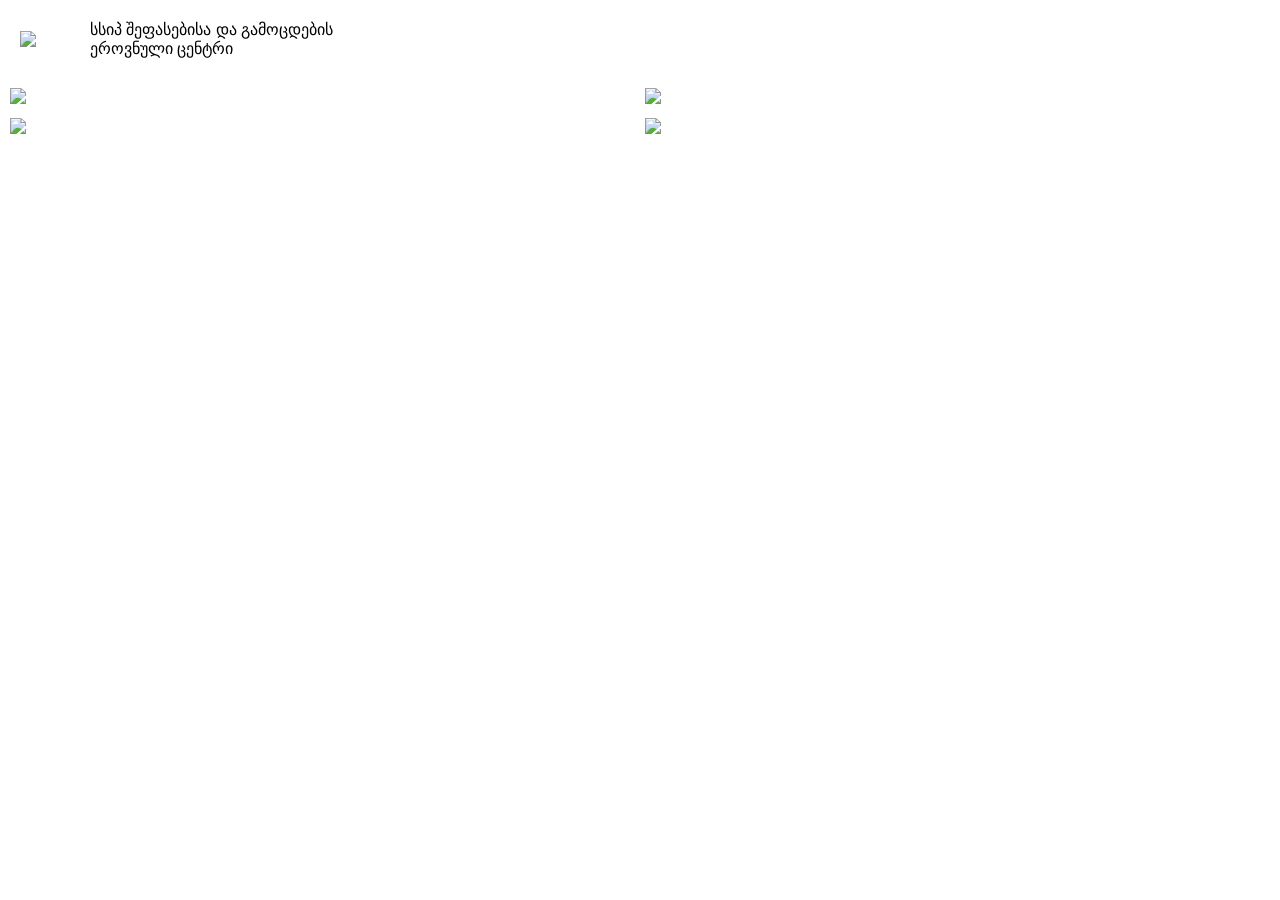
==== index.html @ 56c86636 "Add files via upload" ====
<!DOCTYPE html>
<html lang="ka">
<head>
    <meta charset="UTF-8">
    <title>NAEC</title>
    <link rel="stylesheet" href="style.css">
</head>
<body>

<div class="container">

    <!-- HEADER -->
    <div class="header">
        <img src="https://naec.ge/resources/images/logo.png" class="logo">
        <div class="header-text">
            სსიპ შეფასებისა და გამოცდების<br>
            ეროვნული ცენტრი
        </div>
    </div>

    <!-- GRID -->
    <div class="grid">

        <div class="card" data-link="uee.html">
            <img src="https://online.naec.ge/defonline/images/uee1.png">
        </div>

        <div class="card" data-link="mag.html">
            <img src="https://online.naec.ge/defonline/images/mag1.png">
        </div>

        <div class="card faded">
            <img src="https://online.naec.ge/defonline/images/teach1.png">
        </div>

        <div class="card" data-link="olymp.html">
            <img src="https://online.naec.ge/defonline/images/olimp1.png">
        </div>

    </div>

</div>

<script src="script.js"></script>
</body>
</html>
---- style.css ----
body {
    margin: 0;
    font-family: Arial;
}

/* HEADER */
.header {
    display: flex;
    align-items: center;
    padding: 20px;
}

.logo {
    width: 70px;
}

.grid {
    display: grid;
    grid-template-columns: 1fr 1fr;
    gap: 10px;
    padding: 10px;
}

.card img {
    width: 100%;
}

/* მეორე გვერდი */
.wrapper {
    padding: 20px;
}

.row {
    background: #eee;
    padding: 15px;
    margin-bottom: 10px;
    cursor: pointer;
}

/* მესამე */
.box {
    padding: 20px;
}

button {
    padding: 10px;
}
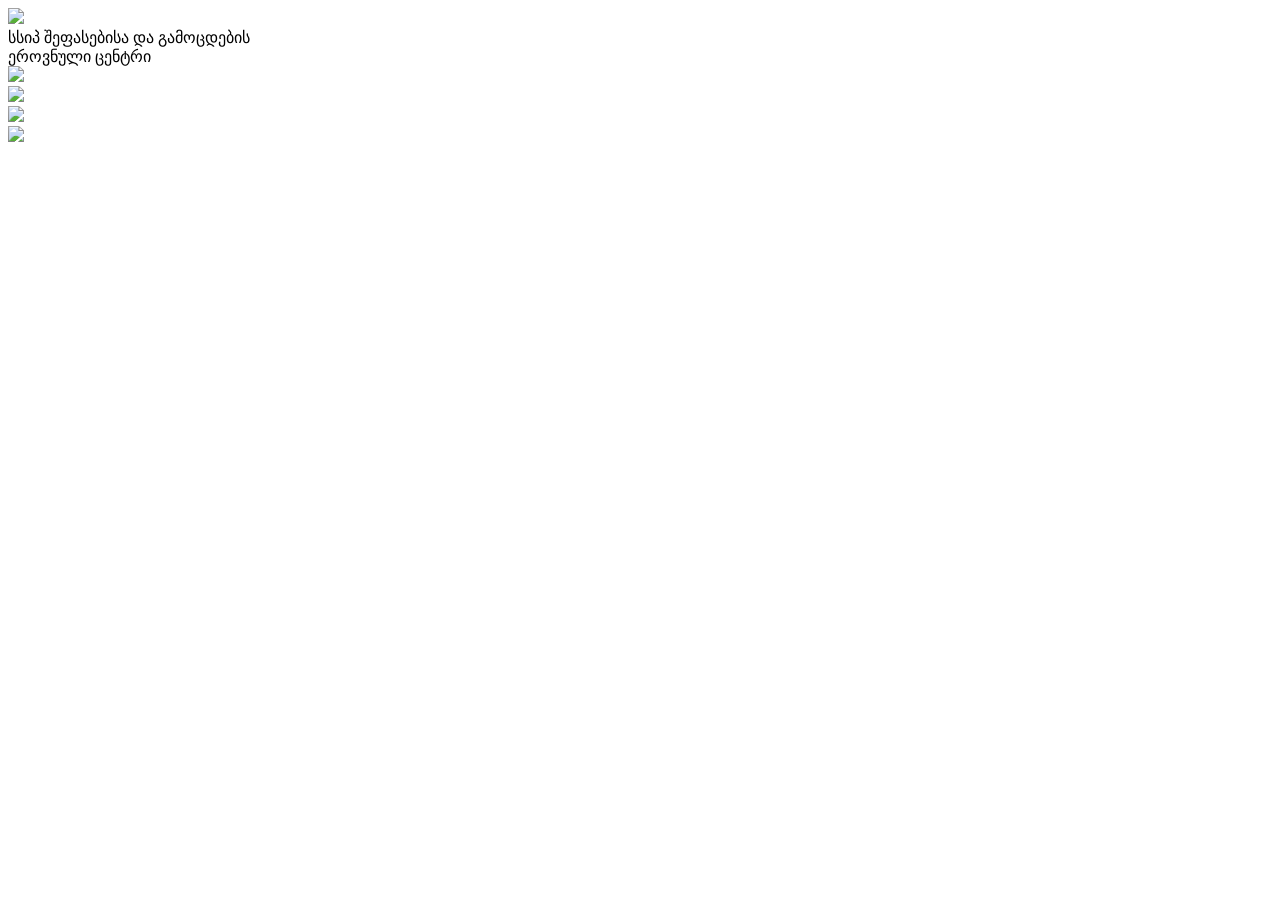
==== commit b77fe344: "Update index.html" ====
--- a/index.html
+++ b/index.html
@@ -2,8 +2,11 @@
 <html lang="ka">
 <head>
     <meta charset="UTF-8">
+    <meta name="viewport" content="width=device-width, initial-scale=1.0">
     <title>NAEC</title>
-    <link rel="stylesheet" href="style.css">
+
+    <!-- FIXED CSS PATH (მთავარია ეს) -->
+    <link rel="stylesheet" href="/Naecn/style.css?v=2">
 </head>
 <body>
 
@@ -41,6 +44,8 @@
 
 </div>
 
-<script src="script.js"></script>
+<!-- JS defer რომ არ დააგვიანოს -->
+<script src="/Naecn/script.js" defer></script>
+
 </body>
-</html>+</html>
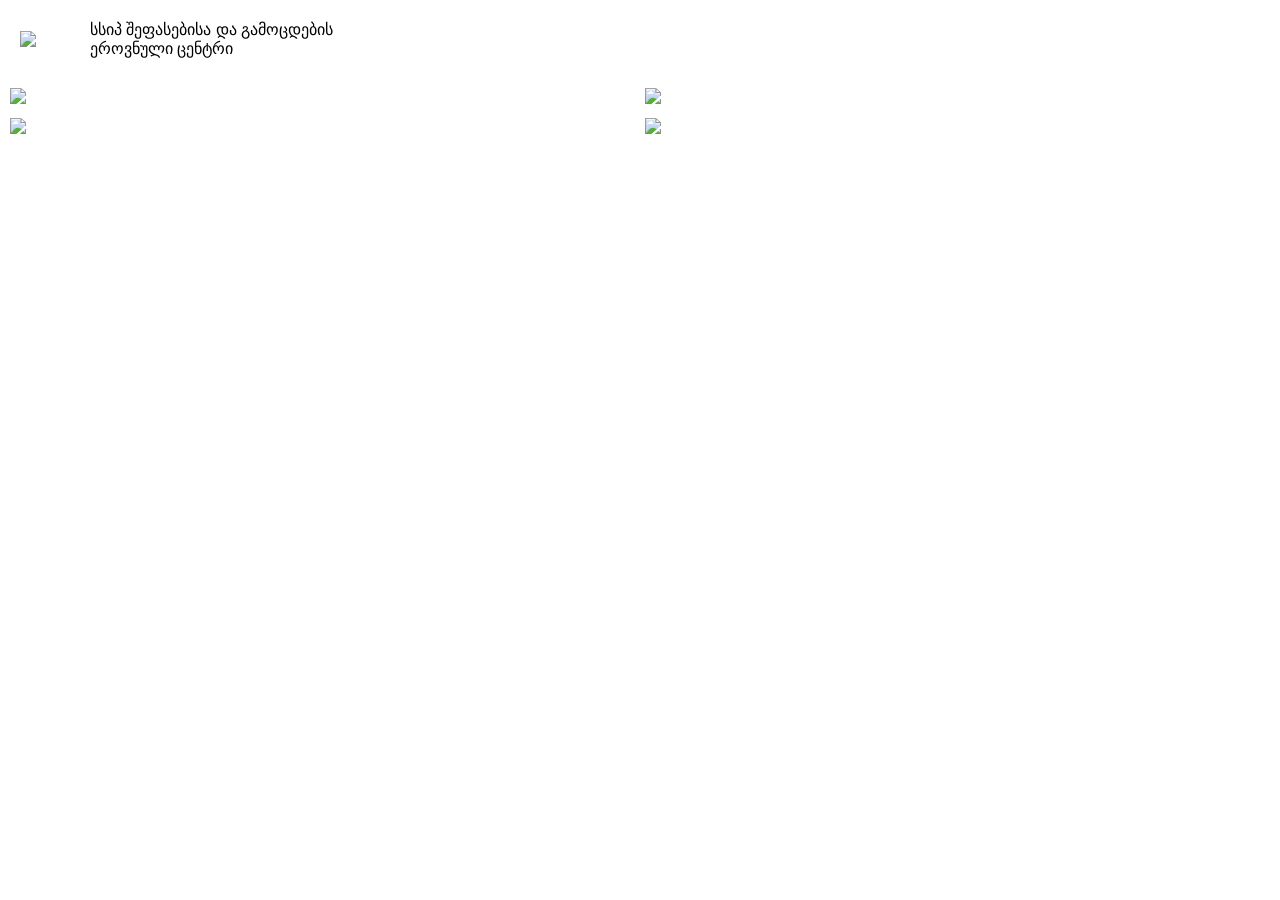
==== commit 1b1f505a: "Update index.html" ====
--- a/index.html
+++ b/index.html
@@ -5,8 +5,8 @@
     <meta name="viewport" content="width=device-width, initial-scale=1.0">
     <title>NAEC</title>
 
-    <!-- FIXED CSS PATH (მთავარია ეს) -->
-    <link rel="stylesheet" href="/Naecn/style.css?v=2">
+    <!-- სწორი CSS (relative path + cache fix) -->
+    <link rel="stylesheet" href="./style.css?v=5">
 </head>
 <body>
 
@@ -44,8 +44,8 @@
 
 </div>
 
-<!-- JS defer რომ არ დააგვიანოს -->
-<script src="/Naecn/script.js" defer></script>
+<!-- JS defer რომ CSS არ დააგვიანოს -->
+<script src="./script.js" defer></script>
 
 </body>
 </html>
--- a/style.css
+++ b/style.css
@@ -0,0 +1,47 @@
+body {
+    margin: 0;
+    font-family: Arial;
+}
+
+/* HEADER */
+.header {
+    display: flex;
+    align-items: center;
+    padding: 20px;
+}
+
+.logo {
+    width: 70px;
+}
+
+.grid {
+    display: grid;
+    grid-template-columns: 1fr 1fr;
+    gap: 10px;
+    padding: 10px;
+}
+
+.card img {
+    width: 100%;
+}
+
+/* მეორე გვერდი */
+.wrapper {
+    padding: 20px;
+}
+
+.row {
+    background: #eee;
+    padding: 15px;
+    margin-bottom: 10px;
+    cursor: pointer;
+}
+
+/* მესამე */
+.box {
+    padding: 20px;
+}
+
+button {
+    padding: 10px;
+}
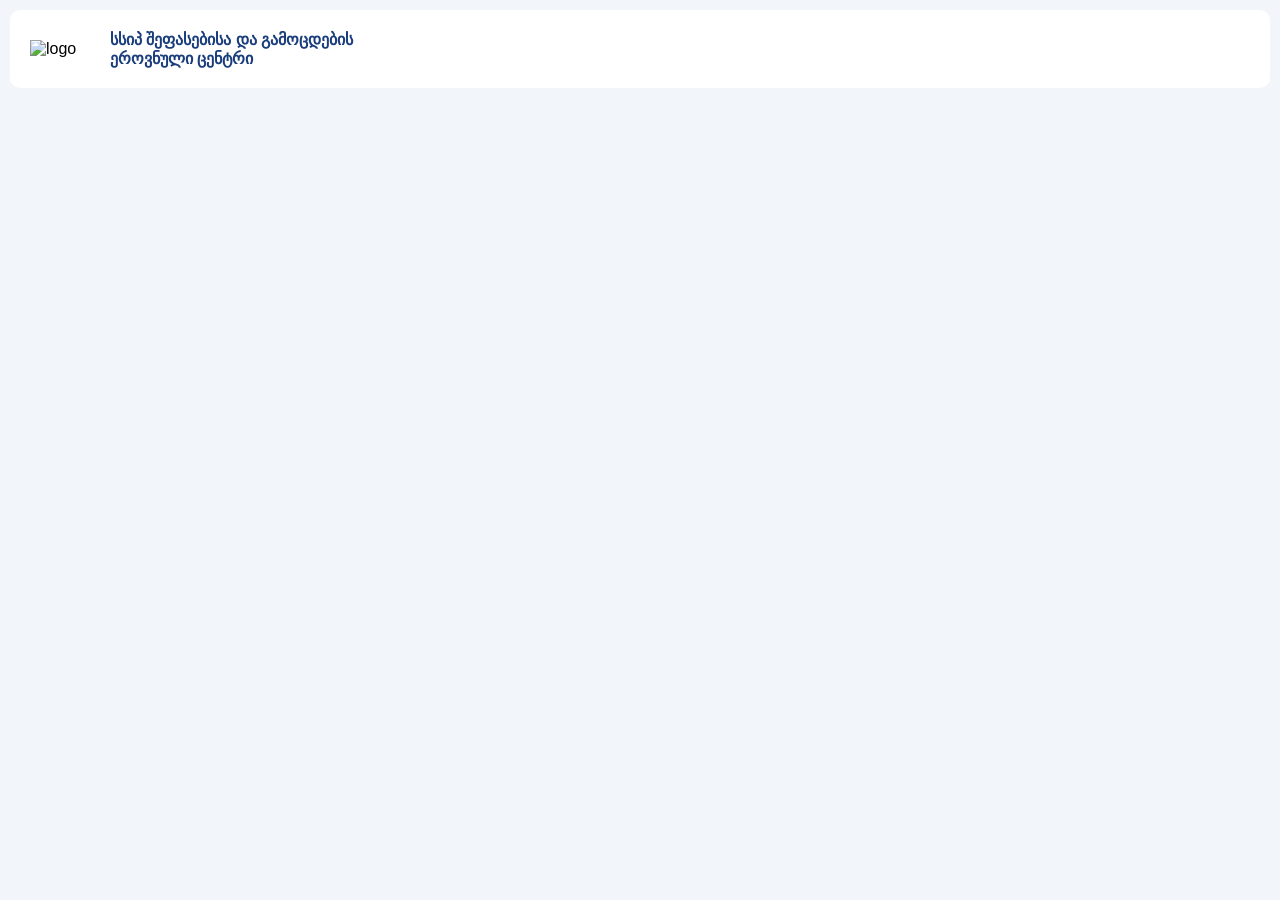
==== commit 5c8beaf6: "Update index.html" ====
--- a/index.html
+++ b/index.html
@@ -5,8 +5,8 @@
     <meta name="viewport" content="width=device-width, initial-scale=1.0">
     <title>NAEC</title>
 
-    <!-- სწორი CSS (relative path + cache fix) -->
-    <link rel="stylesheet" href="./style.css?v=5">
+    <!-- CSS -->
+    <link rel="stylesheet" href="style.css">
 </head>
 <body>
 
@@ -14,7 +14,7 @@
 
     <!-- HEADER -->
     <div class="header">
-        <img src="https://naec.ge/resources/images/logo.png" class="logo">
+        <img src="https://naec.ge/resources/images/logo.png" class="logo" alt="logo">
         <div class="header-text">
             სსიპ შეფასებისა და გამოცდების<br>
             ეროვნული ცენტრი
@@ -25,27 +25,27 @@
     <div class="grid">
 
         <div class="card" data-link="uee.html">
-            <img src="https://online.naec.ge/defonline/images/uee1.png">
+            <img src="https://online.naec.ge/defonline/images/uee1.png" alt="">
         </div>
 
         <div class="card" data-link="mag.html">
-            <img src="https://online.naec.ge/defonline/images/mag1.png">
+            <img src="https://online.naec.ge/defonline/images/mag1.png" alt="">
         </div>
 
         <div class="card faded">
-            <img src="https://online.naec.ge/defonline/images/teach1.png">
+            <img src="https://online.naec.ge/defonline/images/teach1.png" alt="">
         </div>
 
         <div class="card" data-link="olymp.html">
-            <img src="https://online.naec.ge/defonline/images/olimp1.png">
+            <img src="https://online.naec.ge/defonline/images/olimp1.png" alt="">
         </div>
 
     </div>
 
 </div>
 
-<!-- JS defer რომ CSS არ დააგვიანოს -->
-<script src="./script.js" defer></script>
+<!-- JS -->
+<script src="script.js"></script>
 
 </body>
 </html>
--- a/style.css
+++ b/style.css
@@ -1,6 +1,7 @@
 body {
     margin: 0;
-    font-family: Arial;
+    font-family: Arial, sans-serif;
+    background: #f2f6fb; /* ფონიც დაემატა */
 }
 
 /* HEADER */
@@ -8,21 +9,50 @@
     display: flex;
     align-items: center;
     padding: 20px;
+    background: #ffffff;
+    border-radius: 10px;
+    margin: 10px;
 }
 
 .logo {
     width: 70px;
 }
 
+.header-text {
+    margin-left: 10px;
+    font-weight: bold;
+    color: #1a3d7c; /* ლურჯი ფერი */
+}
+
+/* GRID */
 .grid {
     display: grid;
     grid-template-columns: 1fr 1fr;
-    gap: 10px;
+    gap: 15px;
     padding: 10px;
+}
+
+/* CARD */
+.card {
+    background: #ffffff;
+    border-radius: 12px;
+    overflow: hidden;
+    cursor: pointer;
+    transition: 0.3s;
+}
+
+.card:hover {
+    transform: scale(1.05);
 }
 
 .card img {
     width: 100%;
+    display: block;
+}
+
+/* FADED */
+.faded {
+    opacity: 0.5;
 }
 
 /* მეორე გვერდი */
@@ -31,10 +61,16 @@
 }
 
 .row {
-    background: #eee;
+    background: #ffffff;
     padding: 15px;
     margin-bottom: 10px;
+    border-radius: 8px;
     cursor: pointer;
+    transition: 0.2s;
+}
+
+.row:hover {
+    background: #e6eefc;
 }
 
 /* მესამე */
@@ -42,6 +78,11 @@
     padding: 20px;
 }
 
+/* BUTTON */
 button {
     padding: 10px;
-}+    background: #1a3d7c;
+    color: white;
+    border: none;
+    border-radius: 6px;
+}
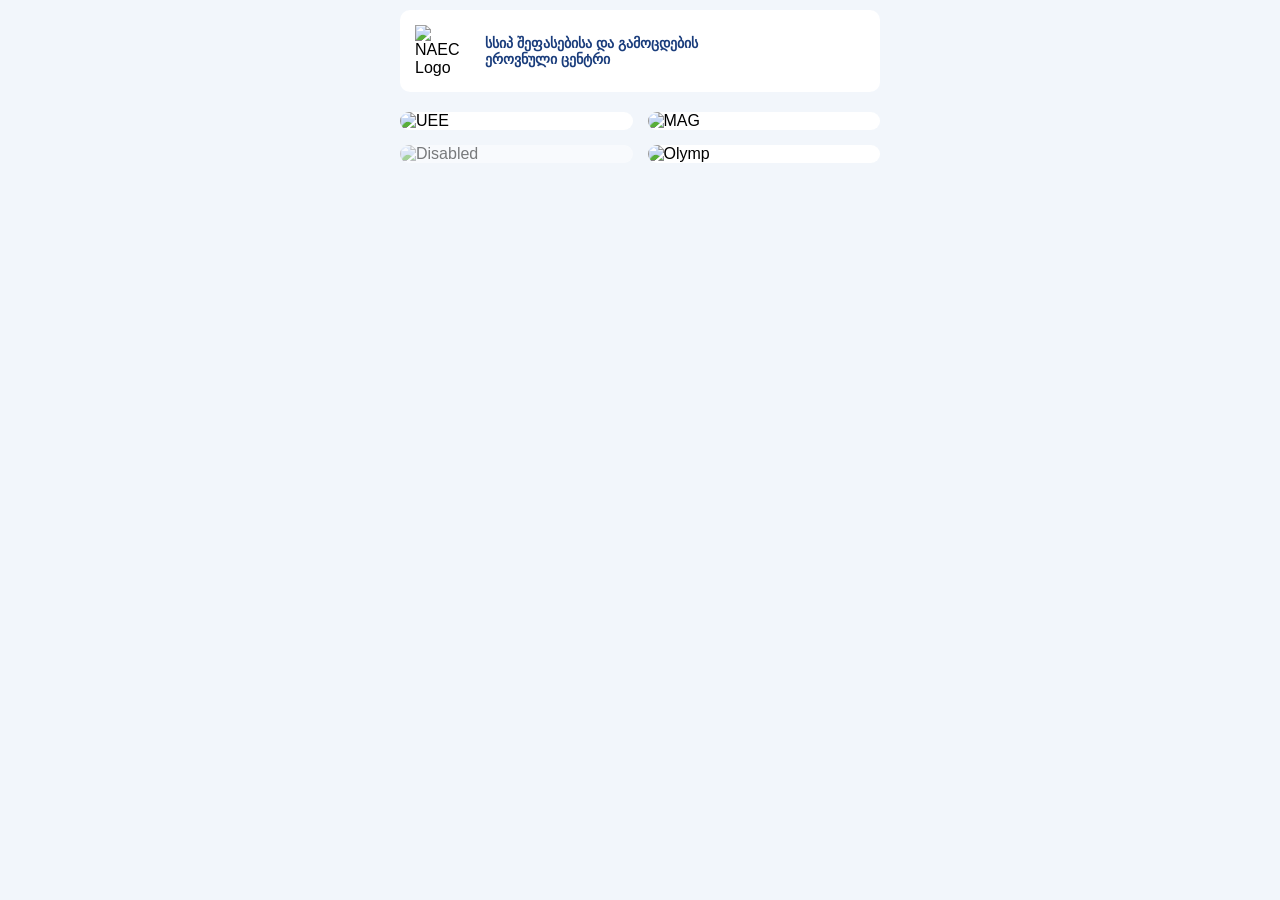
==== commit d244c90d: "Update index.html" ====
--- a/index.html
+++ b/index.html
@@ -13,38 +13,38 @@
 <div class="container">
 
     <!-- HEADER -->
-    <div class="header">
-        <img src="https://naec.ge/resources/images/logo.png" class="logo" alt="logo">
+    <header class="header">
+        <img src="https://naec.ge/resources/images/logo.png" class="logo" alt="NAEC Logo">
         <div class="header-text">
             სსიპ შეფასებისა და გამოცდების<br>
             ეროვნული ცენტრი
         </div>
-    </div>
+    </header>
 
     <!-- GRID -->
-    <div class="grid">
+    <main class="grid">
 
         <div class="card" data-link="uee.html">
-            <img src="https://online.naec.ge/defonline/images/uee1.png" alt="">
+            <img src="https://online.naec.ge/defonline/images/uee1.png" alt="UEE">
         </div>
 
         <div class="card" data-link="mag.html">
-            <img src="https://online.naec.ge/defonline/images/mag1.png" alt="">
+            <img src="https://online.naec.ge/defonline/images/mag1.png" alt="MAG">
         </div>
 
         <div class="card faded">
-            <img src="https://online.naec.ge/defonline/images/teach1.png" alt="">
+            <img src="https://online.naec.ge/defonline/images/teach1.png" alt="Disabled">
         </div>
 
         <div class="card" data-link="olymp.html">
-            <img src="https://online.naec.ge/defonline/images/olimp1.png" alt="">
+            <img src="https://online.naec.ge/defonline/images/olimp1.png" alt="Olymp">
         </div>
 
-    </div>
+    </main>
 
 </div>
 
-<!-- JS -->
+<!-- JS ბოლოში რომ სწორად ჩაიტვირთოს -->
 <script src="script.js"></script>
 
 </body>
--- a/style.css
+++ b/style.css
@@ -1,27 +1,38 @@
+* {
+    box-sizing: border-box;
+}
+
 body {
     margin: 0;
     font-family: Arial, sans-serif;
-    background: #f2f6fb; /* ფონიც დაემატა */
+    background: #f2f6fb;
+}
+
+/* CONTAINER */
+.container {
+    max-width: 500px;
+    margin: auto;
 }
 
 /* HEADER */
 .header {
     display: flex;
     align-items: center;
-    padding: 20px;
+    padding: 15px;
     background: #ffffff;
     border-radius: 10px;
     margin: 10px;
 }
 
 .logo {
-    width: 70px;
+    width: 60px;
 }
 
 .header-text {
     margin-left: 10px;
     font-weight: bold;
-    color: #1a3d7c; /* ლურჯი ფერი */
+    color: #1a3d7c;
+    font-size: 14px;
 }
 
 /* GRID */
@@ -38,7 +49,7 @@
     border-radius: 12px;
     overflow: hidden;
     cursor: pointer;
-    transition: 0.3s;
+    transition: transform 0.3s ease;
 }
 
 .card:hover {
@@ -53,6 +64,7 @@
 /* FADED */
 .faded {
     opacity: 0.5;
+    pointer-events: none; /* რომ არ დააჭიროს */
 }
 
 /* მეორე გვერდი */
@@ -73,16 +85,39 @@
     background: #e6eefc;
 }
 
-/* მესამე */
+/* მესამე გვერდი */
 .box {
     padding: 20px;
 }
 
+/* INPUT */
+input {
+    width: 100%;
+    padding: 10px;
+    margin-bottom: 10px;
+    border: 1px solid #ccc;
+    border-radius: 6px;
+}
+
 /* BUTTON */
 button {
-    padding: 10px;
+    width: 100%;
+    padding: 12px;
     background: #1a3d7c;
     color: white;
     border: none;
     border-radius: 6px;
+    font-size: 16px;
+    cursor: pointer;
 }
+
+button:hover {
+    background: #163060;
+}
+
+/* ERROR TEXT */
+#error {
+    color: red;
+    margin-top: 10px;
+    font-size: 14px;
+}
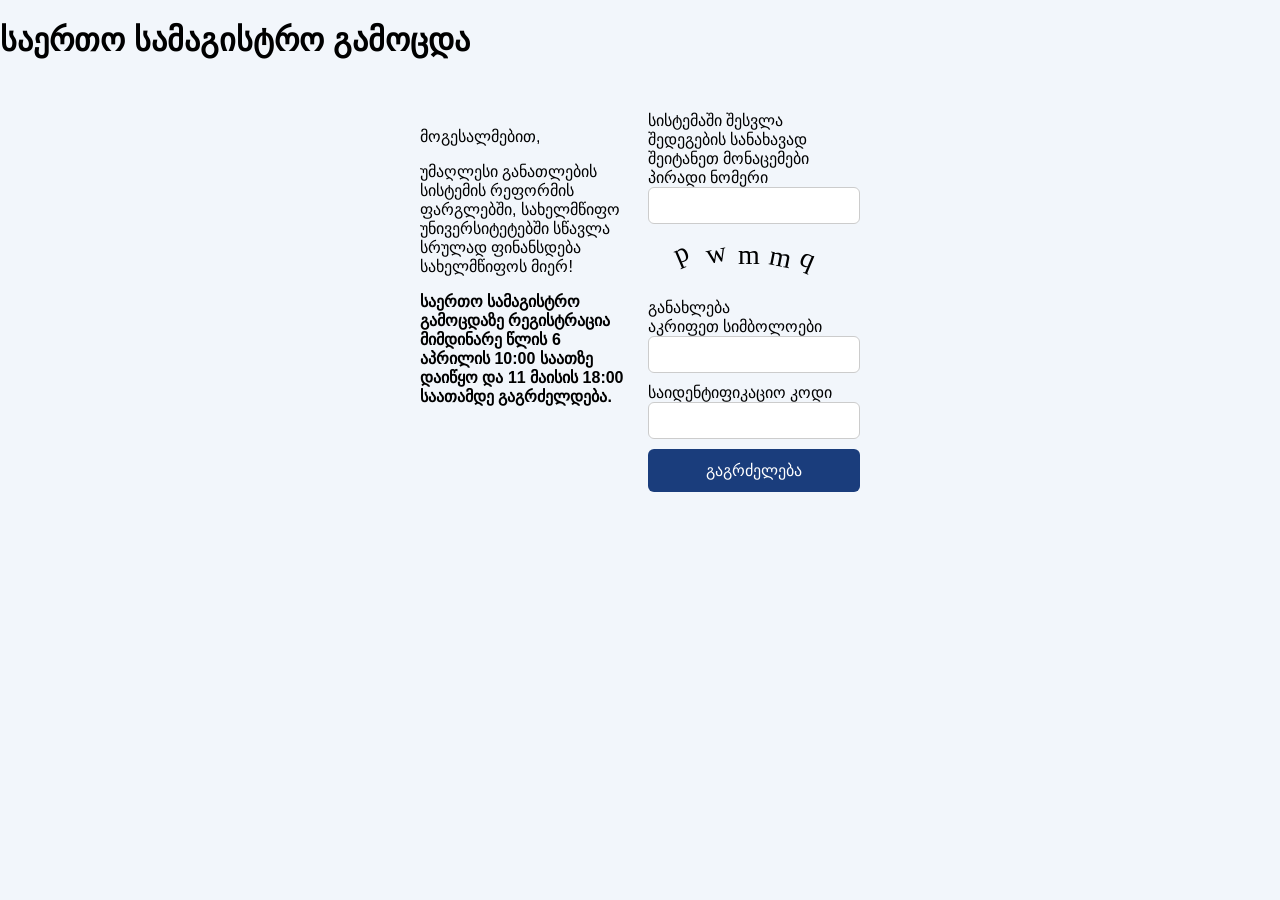
==== commit e4eb2588: "Update index.html" ====
--- a/index.html
+++ b/index.html
@@ -1,50 +1,72 @@
 <!DOCTYPE html>
 <html lang="ka">
 <head>
-    <meta charset="UTF-8">
-    <meta name="viewport" content="width=device-width, initial-scale=1.0">
-    <title>NAEC</title>
+<meta charset="UTF-8">
+<title>NAEC</title>
 
-    <!-- CSS -->
-    <link rel="stylesheet" href="style.css">
+<link rel="stylesheet" href="style.css">
+
 </head>
+
 <body>
 
+<h1>საერთო სამაგისტრო გამოცდა</h1>
+
 <div class="container">
+<div class="box">
+<div class="grid">
 
-    <!-- HEADER -->
-    <header class="header">
-        <img src="https://naec.ge/resources/images/logo.png" class="logo" alt="NAEC Logo">
-        <div class="header-text">
-            სსიპ შეფასებისა და გამოცდების<br>
-            ეროვნული ცენტრი
-        </div>
-    </header>
+<div class="left">
+<p>მოგესალმებით,</p>
 
-    <!-- GRID -->
-    <main class="grid">
+<p>უმაღლესი განათლების სისტემის რეფორმის ფარგლებში, სახელმწიფო უნივერსიტეტებში სწავლა სრულად ფინანსდება სახელმწიფოს მიერ!</p>
 
-        <div class="card" data-link="uee.html">
-            <img src="https://online.naec.ge/defonline/images/uee1.png" alt="UEE">
-        </div>
-
-        <div class="card" data-link="mag.html">
-            <img src="https://online.naec.ge/defonline/images/mag1.png" alt="MAG">
-        </div>
-
-        <div class="card faded">
-            <img src="https://online.naec.ge/defonline/images/teach1.png" alt="Disabled">
-        </div>
-
-        <div class="card" data-link="olymp.html">
-            <img src="https://online.naec.ge/defonline/images/olimp1.png" alt="Olymp">
-        </div>
-
-    </main>
+<p><b>საერთო სამაგისტრო გამოცდაზე რეგისტრაცია მიმდინარე წლის 6 აპრილის 10:00 საათზე დაიწყო და 11 მაისის 18:00 საათამდე გაგრძელდება.</b></p>
 
 </div>
 
-<!-- JS ბოლოში რომ სწორად ჩაიტვირთოს -->
+<div class="form-box">
+<div class="form-inner">
+
+<div class="form-header">სისტემაში შესვლა</div>
+
+<div class="form-body">
+
+<div class="blue-text">
+შედეგების სანახავად შეიტანეთ მონაცემები
+</div>
+
+<label>პირადი ნომერი</label>
+<input id="pid" type="text">
+
+<div class="captcha">
+
+<div class="captcha-box">
+<canvas id="captchaCanvas"></canvas>
+</div>
+
+<div class="refresh" onclick="generateCaptcha()">განახლება</div>
+
+<label>აკრიფეთ სიმბოლოები</label>
+<input id="captchaInput" type="text">
+
+</div>
+
+<label>საიდენტიფიკაციო კოდი</label>
+<input id="code" type="text">
+
+<button onclick="login()">გაგრძელება</button>
+
+<div id="error"></div>
+
+</div>
+</div>
+</div>
+
+</div>
+</div>
+</div>
+
 <script src="script.js"></script>
 
 </body>
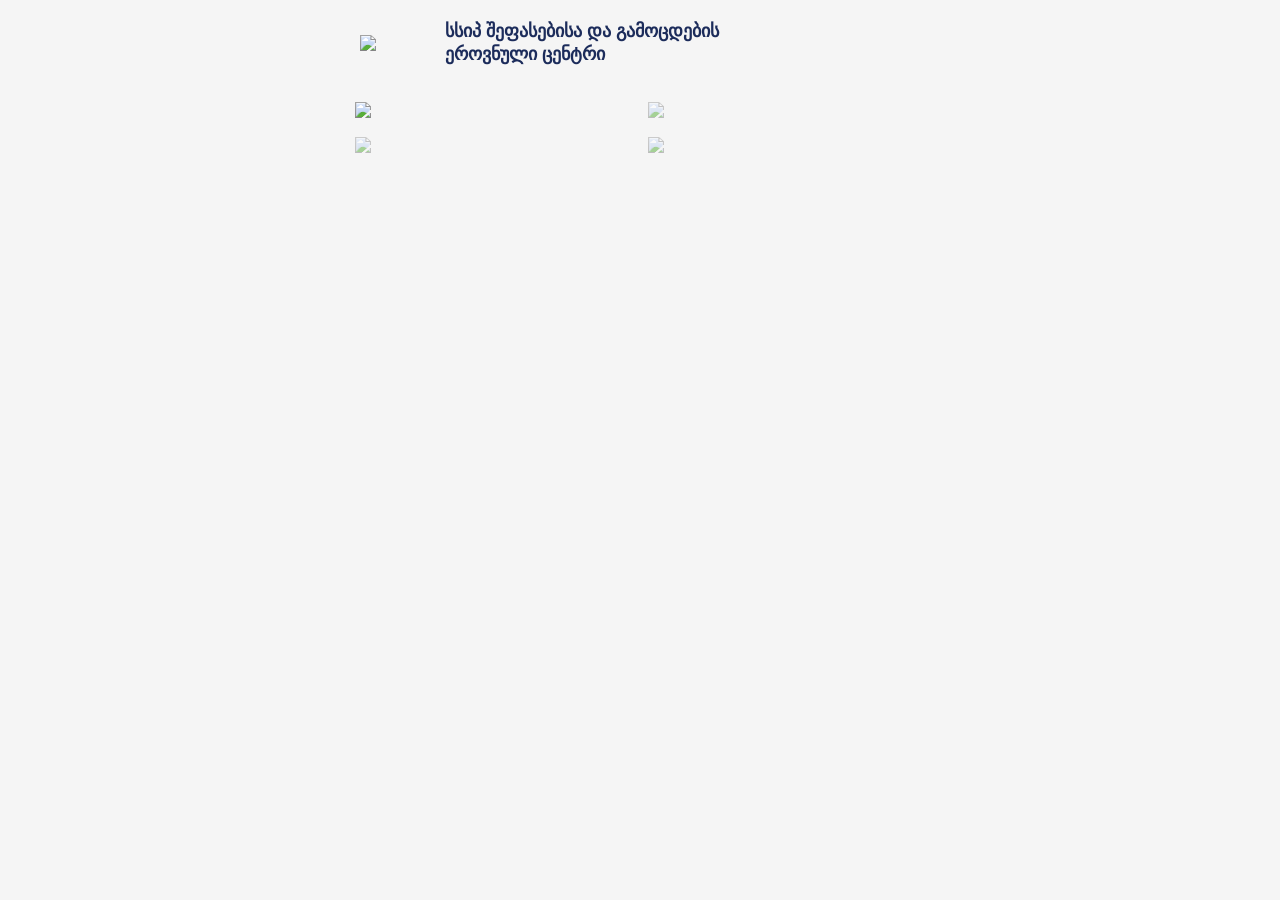
==== commit 7d8095f0: "Update index.html" ====
--- a/index.html
+++ b/index.html
@@ -3,71 +3,43 @@
 <head>
 <meta charset="UTF-8">
 <title>NAEC</title>
-
 <link rel="stylesheet" href="style.css">
-
 </head>
 
-<body>
-
-<h1>საერთო სამაგისტრო გამოცდა</h1>
+<body class="page1">
 
 <div class="container">
-<div class="box">
+
+<div class="header">
+<img src="https://online.naec.ge/defonline/images/logo.png" class="logo">
+
+<div class="header-text">
+სსიპ შეფასებისა და გამოცდების<br>
+ეროვნული ცენტრი
+</div>
+</div>
+
 <div class="grid">
 
-<div class="left">
-<p>მოგესალმებით,</p>
-
-<p>უმაღლესი განათლების სისტემის რეფორმის ფარგლებში, სახელმწიფო უნივერსიტეტებში სწავლა სრულად ფინანსდება სახელმწიფოს მიერ!</p>
-
-<p><b>საერთო სამაგისტრო გამოცდაზე რეგისტრაცია მიმდინარე წლის 6 აპრილის 10:00 საათზე დაიწყო და 11 მაისის 18:00 საათამდე გაგრძელდება.</b></p>
-
+<div class="card" data-link="login.html">
+<img src="https://online.naec.ge/defonline/images/mag1.png">
 </div>
 
-<div class="form-box">
-<div class="form-inner">
-
-<div class="form-header">სისტემაში შესვლა</div>
-
-<div class="form-body">
-
-<div class="blue-text">
-შედეგების სანახავად შეიტანეთ მონაცემები
+<div class="card faded">
+<img src="https://online.naec.ge/defonline/images/uee1.png">
 </div>
 
-<label>პირადი ნომერი</label>
-<input id="pid" type="text">
-
-<div class="captcha">
-
-<div class="captcha-box">
-<canvas id="captchaCanvas"></canvas>
+<div class="card faded">
+<img src="https://online.naec.ge/defonline/images/teach1.png">
 </div>
 
-<div class="refresh" onclick="generateCaptcha()">განახლება</div>
-
-<label>აკრიფეთ სიმბოლოები</label>
-<input id="captchaInput" type="text">
-
-</div>
-
-<label>საიდენტიფიკაციო კოდი</label>
-<input id="code" type="text">
-
-<button onclick="login()">გაგრძელება</button>
-
-<div id="error"></div>
-
-</div>
-</div>
+<div class="card faded">
+<img src="https://online.naec.ge/defonline/images/olimp1.png">
 </div>
 
 </div>
 </div>
-</div>
 
 <script src="script.js"></script>
-
 </body>
 </html>
--- a/style.css
+++ b/style.css
@@ -1,123 +1,268 @@
-* {
-    box-sizing: border-box;
-}
-
+/* ================= GLOBAL ================= */
 body {
     margin: 0;
     font-family: Arial, sans-serif;
-    background: #f2f6fb;
-}
-
-/* CONTAINER */
-.container {
-    max-width: 500px;
+}
+
+/* ================= PAGE 1 ================= */
+.page1 {
+    background: #f5f5f5;
+}
+
+.page1 .container {
+    max-width: 600px;
     margin: auto;
 }
 
-/* HEADER */
 .header {
     display: flex;
     align-items: center;
-    padding: 15px;
-    background: #ffffff;
-    border-radius: 10px;
-    margin: 10px;
+    gap: 15px;
+    padding: 20px;
 }
 
 .logo {
-    width: 60px;
+    width: 70px;
 }
 
 .header-text {
-    margin-left: 10px;
+    font-size: 18px;
+    color: #1c2c5b;
     font-weight: bold;
-    color: #1a3d7c;
-    font-size: 14px;
-}
-
-/* GRID */
-.grid {
+    line-height: 1.3;
+}
+
+.page1 .grid {
     display: grid;
     grid-template-columns: 1fr 1fr;
     gap: 15px;
-    padding: 10px;
-}
-
-/* CARD */
+    padding: 15px;
+}
+
 .card {
-    background: #ffffff;
-    border-radius: 12px;
-    overflow: hidden;
     cursor: pointer;
-    transition: transform 0.3s ease;
-}
-
-.card:hover {
-    transform: scale(1.05);
+    transition: 0.2s;
 }
 
 .card img {
     width: 100%;
+}
+
+.card:hover {
+    transform: scale(1.03);
+}
+
+.card:active {
+    transform: scale(0.97);
+}
+
+.faded img {
+    opacity: 0.5;
+}
+
+/* ================= PAGE 2 ================= */
+.page2 {
+    background: #dcd8cc;
+}
+
+.page2 .page-title {
+    text-align: center;
+    color: #2f3f6b;
+    margin-top: 20px;
+}
+
+.page2 .wrapper {
+    width: 90%;
+    max-width: 700px;
+    margin: 20px auto;
+    background: #e6e3da;
+    border-radius: 15px;
+    padding: 10px;
+    box-shadow: 0 3px 8px rgba(0,0,0,0.15);
+}
+
+.row {
+    display: flex;
+    align-items: center;
+    gap: 15px;
+    padding: 15px;
+    background: #fff;
+    border: 1px solid #d3d3d3;
+    margin-bottom: 10px;
+    border-radius: 6px;
+    cursor: pointer;
+}
+
+.row:hover {
+    background: #f5f7ff;
+}
+
+.icon {
+    width: 60px;
+}
+
+.title {
+    font-weight: bold;
+    color: #2f3f6b;
+}
+
+.desc {
+    font-size: 13px;
+    color: #555;
+}
+
+/* ================= PAGE 3 ================= */
+.page3 {
+    background: #e9e9d9;
+}
+
+.page3 h1 {
+    text-align: center;
+    color: #5b7095;
+    margin: 30px 0;
+}
+
+.page3 .container {
+    width: 1000px;
+    margin: auto;
+}
+
+.box {
+    background: #fff;
+    border-radius: 20px;
+    padding: 35px;
+    box-shadow: 0 3px 12px rgba(0,0,0,0.2);
+}
+
+.page3 .grid {
+    display: grid;
+    grid-template-columns: 1fr 360px;
+    gap: 40px;
+}
+
+.left {
+    font-size: 12px;
+    line-height: 1.6;
+}
+
+.form-box {
+    border: 1px solid #aaa;
+    background: #f5f5f5;
+    padding: 4px;
+}
+
+.form-inner {
+    border: 1px solid #aaa;
+    background: #fff;
+}
+
+.form-header {
+    background: #5b7095;
+    color: white;
+    text-align: center;
+    padding: 8px;
+}
+
+.form-body {
+    padding: 18px;
+    text-align: center;
+}
+
+.blue-text {
+    color: #5b7095;
+    font-size: 13px;
+}
+
+label {
     display: block;
-}
-
-/* FADED */
-.faded {
-    opacity: 0.5;
-    pointer-events: none; /* რომ არ დააჭიროს */
-}
-
-/* მეორე გვერდი */
-.wrapper {
-    padding: 20px;
-}
-
-.row {
-    background: #ffffff;
-    padding: 15px;
-    margin-bottom: 10px;
-    border-radius: 8px;
-    cursor: pointer;
-    transition: 0.2s;
-}
-
-.row:hover {
-    background: #e6eefc;
-}
-
-/* მესამე გვერდი */
-.box {
-    padding: 20px;
-}
-
-/* INPUT */
+    text-align: left;
+    font-size: 12px;
+    margin-top: 12px;
+}
+
 input {
     width: 100%;
-    padding: 10px;
-    margin-bottom: 10px;
-    border: 1px solid #ccc;
-    border-radius: 6px;
-}
-
-/* BUTTON */
+    padding: 5px;
+    border: 1px solid #bbb;
+}
+
+.captcha-box {
+    height: 70px;
+    border: 1px solid #999;
+    background: #ddd;
+    display: flex;
+    justify-content: center;
+    align-items: center;
+}
+
+canvas {
+    height: 60px;
+}
+
+.refresh {
+    cursor: pointer;
+    font-size: 12px;
+}
+
 button {
-    width: 100%;
-    padding: 12px;
-    background: #1a3d7c;
+    margin-top: 15px;
+    background: #5b7095;
     color: white;
     border: none;
-    border-radius: 6px;
-    font-size: 16px;
-    cursor: pointer;
-}
-
-button:hover {
-    background: #163060;
-}
-
-/* ERROR TEXT */
+    padding: 6px 22px;
+}
+
 #error {
     color: red;
-    margin-top: 10px;
-    font-size: 14px;
-}
+}
+
+/* ================= PAGE 4 ================= */
+.page4 {
+    background: #e9e6df;
+}
+
+.page4 .wrapper {
+    width: 700px;
+    margin: 20px auto;
+    text-align: center;
+}
+
+.logo img {
+    width: 460px;
+}
+
+.table-box {
+    background: white;
+    padding: 10px;
+    padding-bottom: 200px;
+    border-radius: 10px;
+}
+
+table {
+    width: 100%;
+    border-collapse: collapse;
+    font-size: 10px;
+}
+
+th, td {
+    border: 1px solid #bbb;
+}
+
+th {
+    background: #0a2a8a;
+    color: white;
+}
+
+td {
+    color: #1a33a2;
+    font-weight: 600;
+    text-align: center;
+}
+
+a {
+    color: #1a33a2;
+}
+
+.score {
+    font-weight: bold;
+    }
